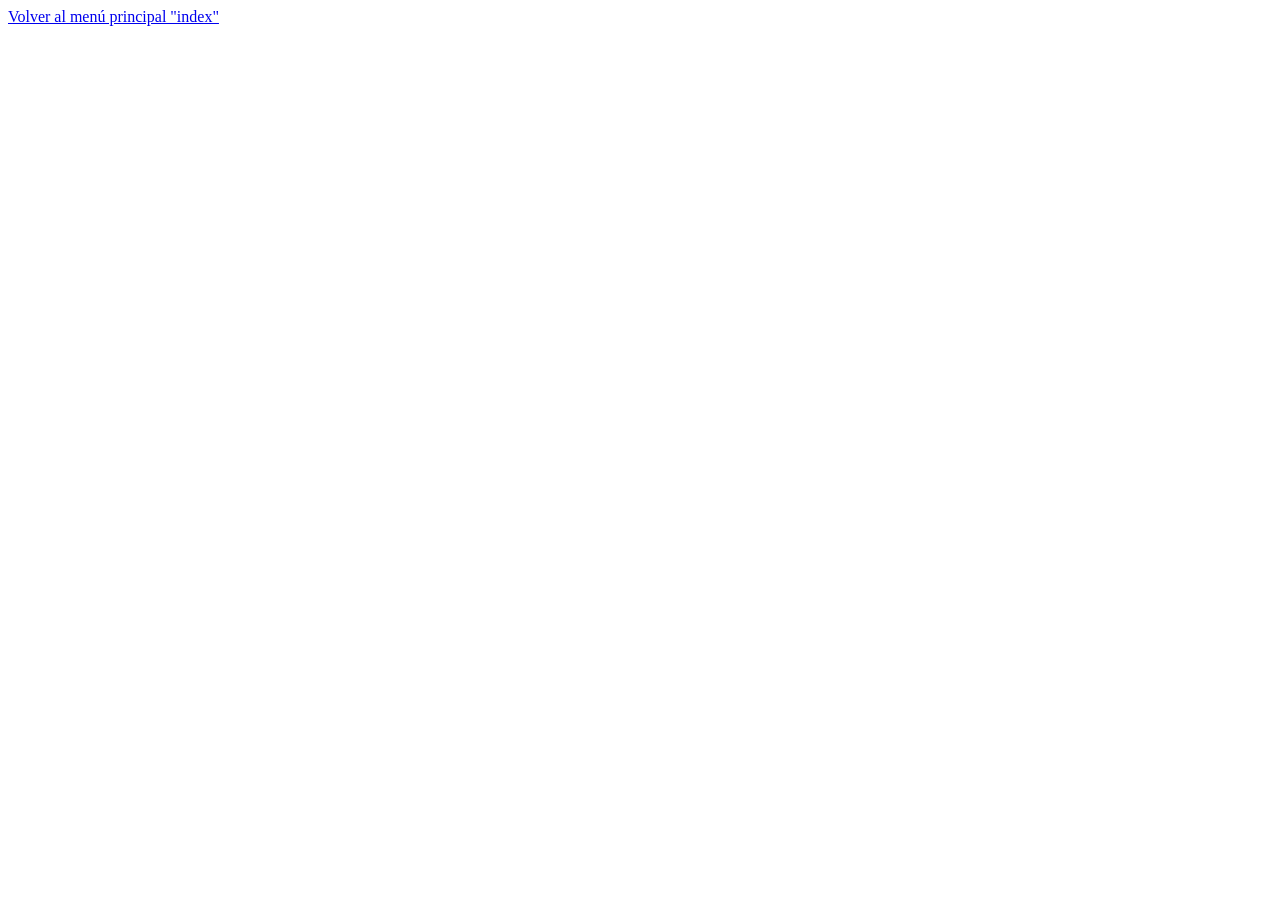
==== horario.html @ 909d78e0 "primer commit" ====
<!DOCTYPE html>
<html lang="es">
<head>
    <meta charset="UTF-8">
    <meta name="viewport" content="width=device-width, initial-scale=1.0">
    <title>Horario</title>
</head>
<body>
    <a href="index.html">Volver al menú principal "index"</a>
</body>
</html>
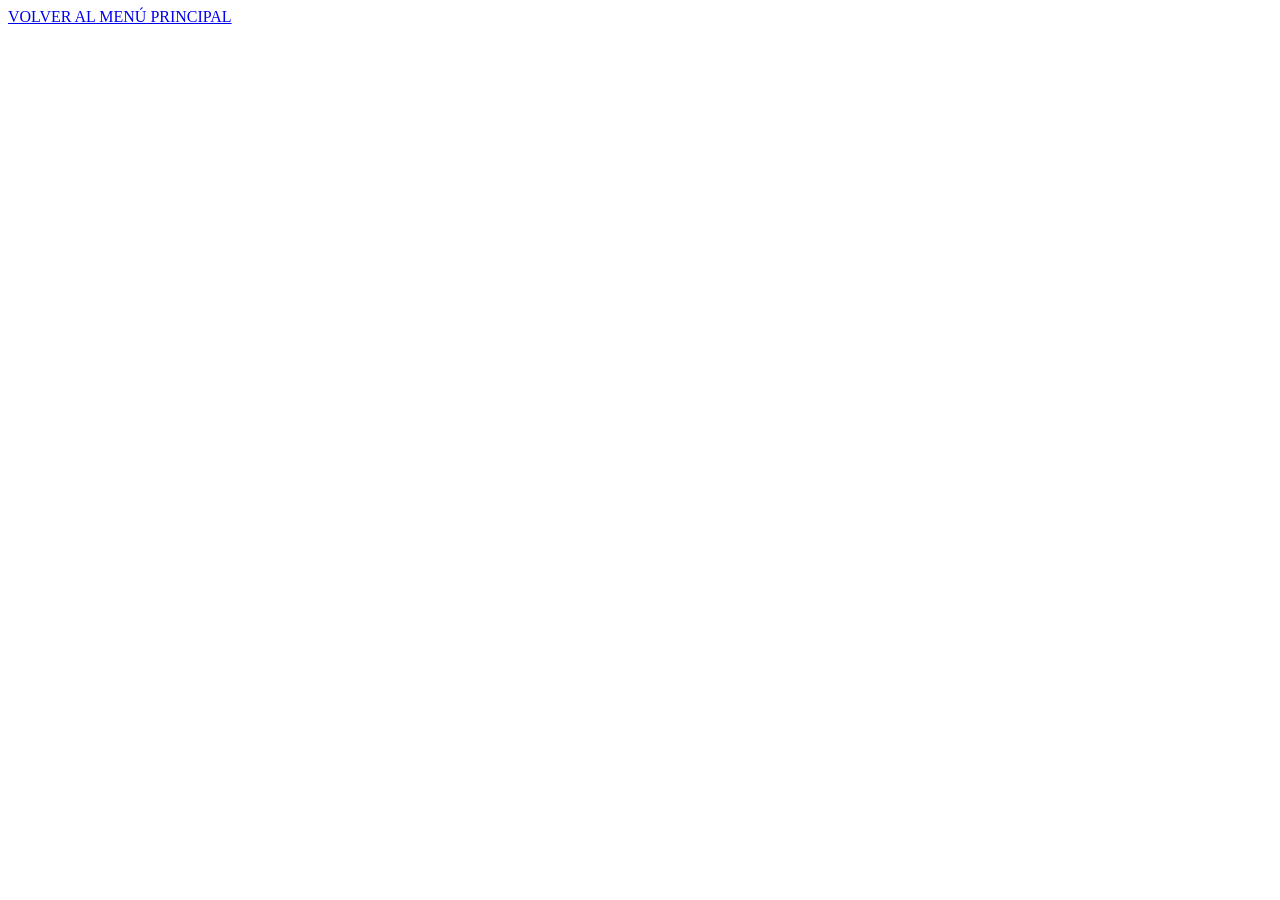
==== commit b7463c73: "modificacion de commits" ====
--- a/horario.html
+++ b/horario.html
@@ -6,6 +6,6 @@
     <title>Horario</title>
 </head>
 <body>
-    <a href="index.html">Volver al menú principal "index"</a>
+    <a href="index.html">VOLVER AL MENÚ PRINCIPAL</a>
 </body>
 </html>
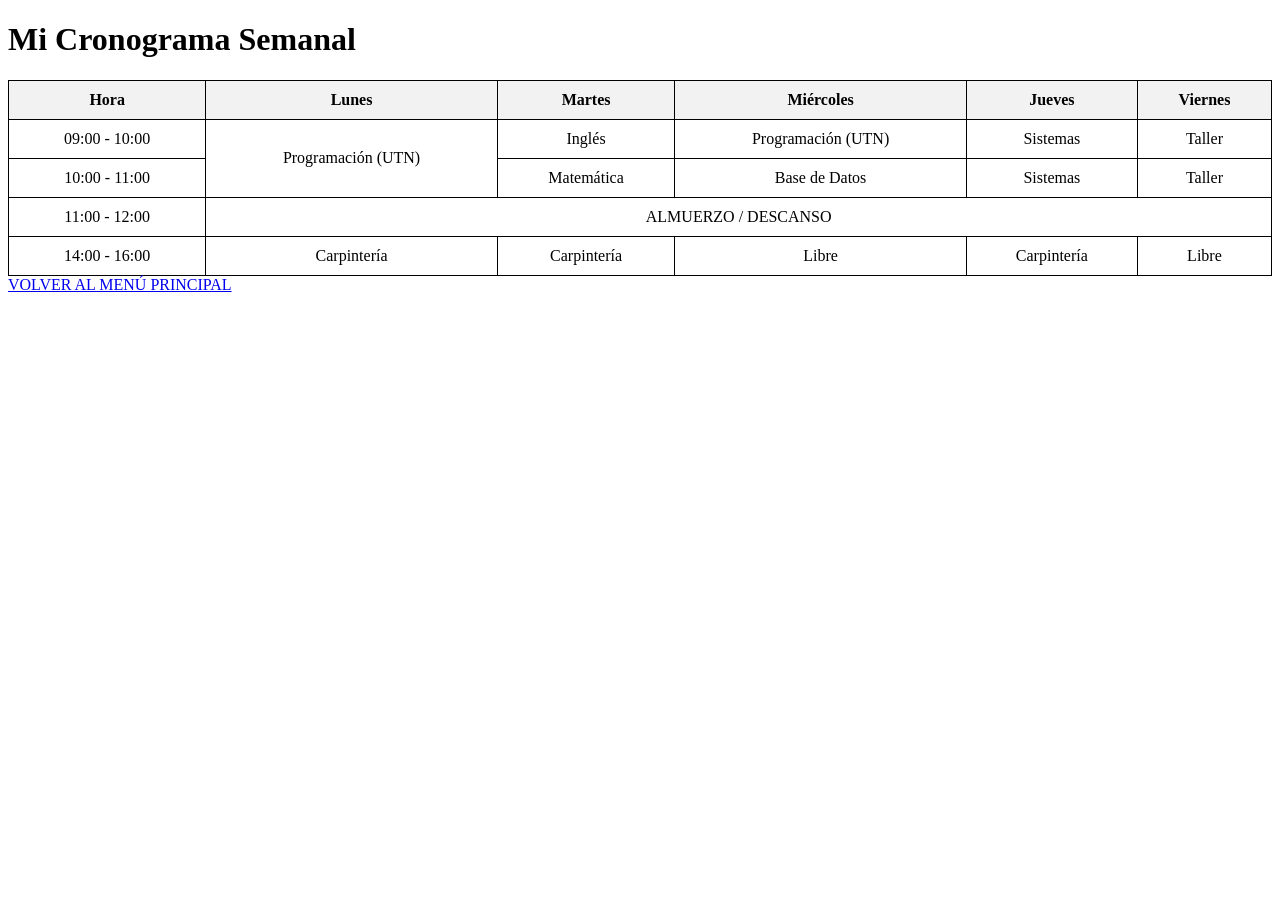
==== commit 34691ffb: "tabla de horarios" ====
--- a/horario.html
+++ b/horario.html
@@ -6,6 +6,74 @@
     <title>Horario</title>
 </head>
 <body>
+    <!DOCTYPE html>
+<html lang="es">
+<head>
+    <meta charset="UTF-8">
+    <title>Horario de Actividades</title>
+    <style>
+        table {
+            width: 100%;
+            border-collapse: collapse;
+            text-align: center;
+        }
+        th, td {
+            border: 1px solid black;
+            padding: 10px;
+        }
+        th {
+            background-color: #f2f2f2;
+        }
+    </style>
+</head>
+<body>
+
+    <h1>Mi Cronograma Semanal</h1>
+
+    <table>
+        <thead>
+            <tr>
+                <th>Hora</th>
+                <th>Lunes</th>
+                <th>Martes</th>
+                <th>Miércoles</th>
+                <th>Jueves</th>
+                <th>Viernes</th>
+            </tr>
+        </thead>
+        <tbody>
+            <tr>
+                <td>09:00 - 10:00</td>
+                <td rowspan="2">Programación (UTN)</td>
+                <td>Inglés</td>
+                <td>Programación (UTN)</td>
+                <td>Sistemas</td>
+                <td>Taller</td>
+            </tr>
+            <tr>
+                <td>10:00 - 11:00</td>
+                <td>Matemática</td>
+                <td>Base de Datos</td>
+                <td>Sistemas</td>
+                <td>Taller</td>
+            </tr>
+            <tr>
+                <td>11:00 - 12:00</td>
+                <td colspan="5">ALMUERZO / DESCANSO</td>
+            </tr>
+            <tr>
+                <td>14:00 - 16:00</td>
+                <td>Carpintería</td>
+                <td>Carpintería</td>
+                <td>Libre</td>
+                <td>Carpintería</td>
+                <td>Libre</td>
+            </tr>
+        </tbody>
+    </table>
+
+</body>
+</html>
     <a href="index.html">VOLVER AL MENÚ PRINCIPAL</a>
 </body>
 </html>
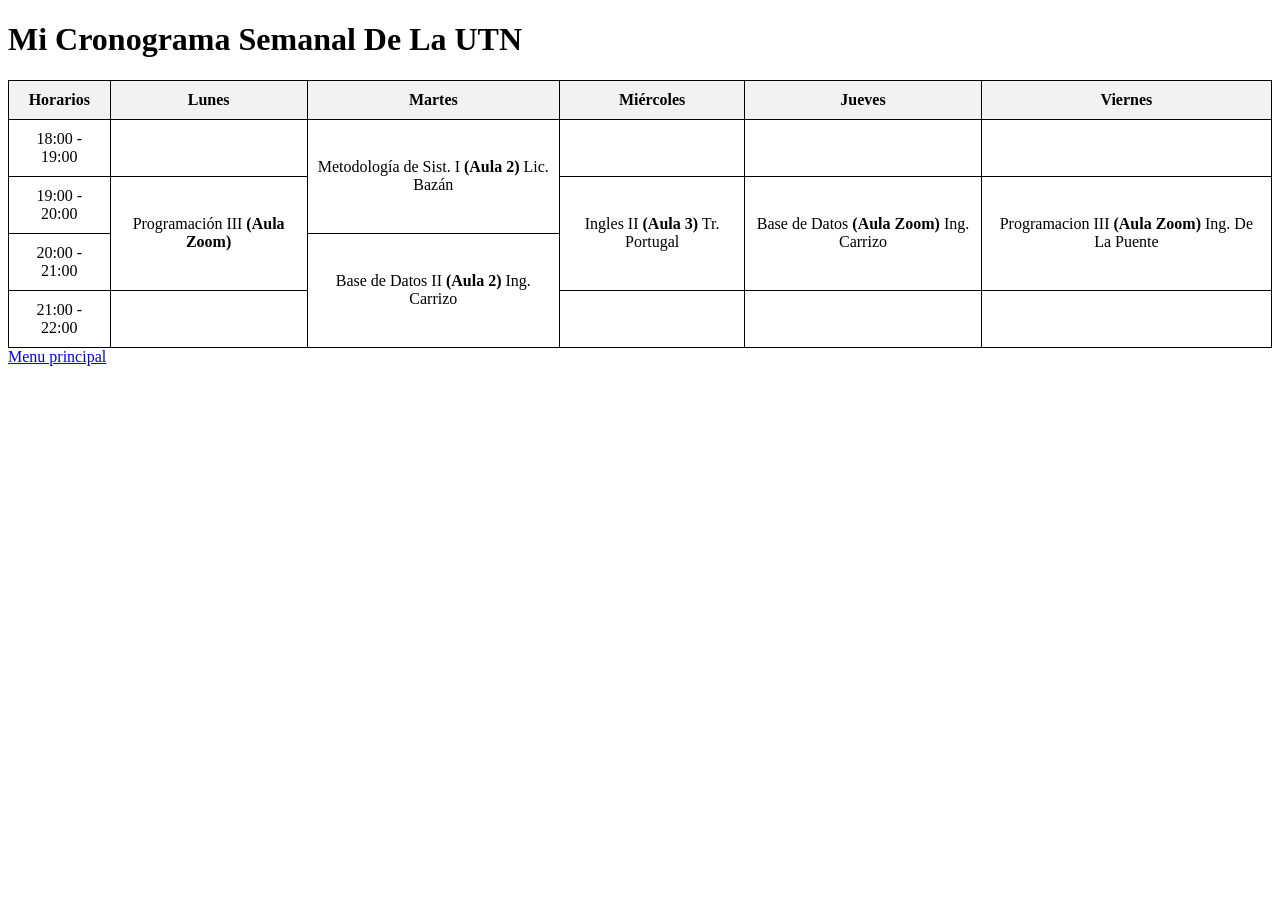
==== commit 2faeda58: "arreglos del tp" ====
--- a/horario.html
+++ b/horario.html
@@ -28,12 +28,12 @@
 </head>
 <body>
 
-    <h1>Mi Cronograma Semanal</h1>
+    <h1>Mi Cronograma Semanal De La UTN</h1>
 
     <table>
         <thead>
             <tr>
-                <th>Hora</th>
+                <th>Horarios</th>
                 <th>Lunes</th>
                 <th>Martes</th>
                 <th>Miércoles</th>
@@ -43,37 +43,35 @@
         </thead>
         <tbody>
             <tr>
-                <td>09:00 - 10:00</td>
-                <td rowspan="2">Programación (UTN)</td>
-                <td>Inglés</td>
-                <td>Programación (UTN)</td>
-                <td>Sistemas</td>
-                <td>Taller</td>
+                <td>18:00 - 19:00</td>
+                <td></td>
+                <td rowspan="2">Metodología de Sist. I <strong>(Aula 2)</strong>
+                Lic. Bazán</td>
+                <td></td>
+                <td></td>
+                <td></td>
             </tr>
             <tr>
-                <td>10:00 - 11:00</td>
-                <td>Matemática</td>
-                <td>Base de Datos</td>
-                <td>Sistemas</td>
-                <td>Taller</td>
+                <td>19:00 - 20:00</td>
+                <td rowspan="2" >Programación III <strong>(Aula Zoom)</strong></td>
+                <td rowspan="2">Ingles II <strong>(Aula 3)</strong> Tr. Portugal</td>
+                <td rowspan="2">Base de Datos <strong>(Aula Zoom)</strong> Ing. Carrizo</td>
+                <td rowspan="2">Programacion III <strong>(Aula Zoom)</strong> Ing. De La Puente</td>
             </tr>
             <tr>
-                <td>11:00 - 12:00</td>
-                <td colspan="5">ALMUERZO / DESCANSO</td>
+                <td>20:00 - 21:00</td>
+                <td rowspan="2">Base de Datos II <strong>(Aula 2)</strong> Ing. Carrizo</td>
             </tr>
             <tr>
-                <td>14:00 - 16:00</td>
-                <td>Carpintería</td>
-                <td>Carpintería</td>
-                <td>Libre</td>
-                <td>Carpintería</td>
-                <td>Libre</td>
+                <td>21:00 - 22:00</td>
+                <td></td>
+                <td></td>
+                <td></td>
+                <td></td>
             </tr>
         </tbody>
     </table>
 
-</body>
-</html>
-    <a href="index.html">VOLVER AL MENÚ PRINCIPAL</a>
+    <a href="index.html">Menu principal</a>
 </body>
 </html>
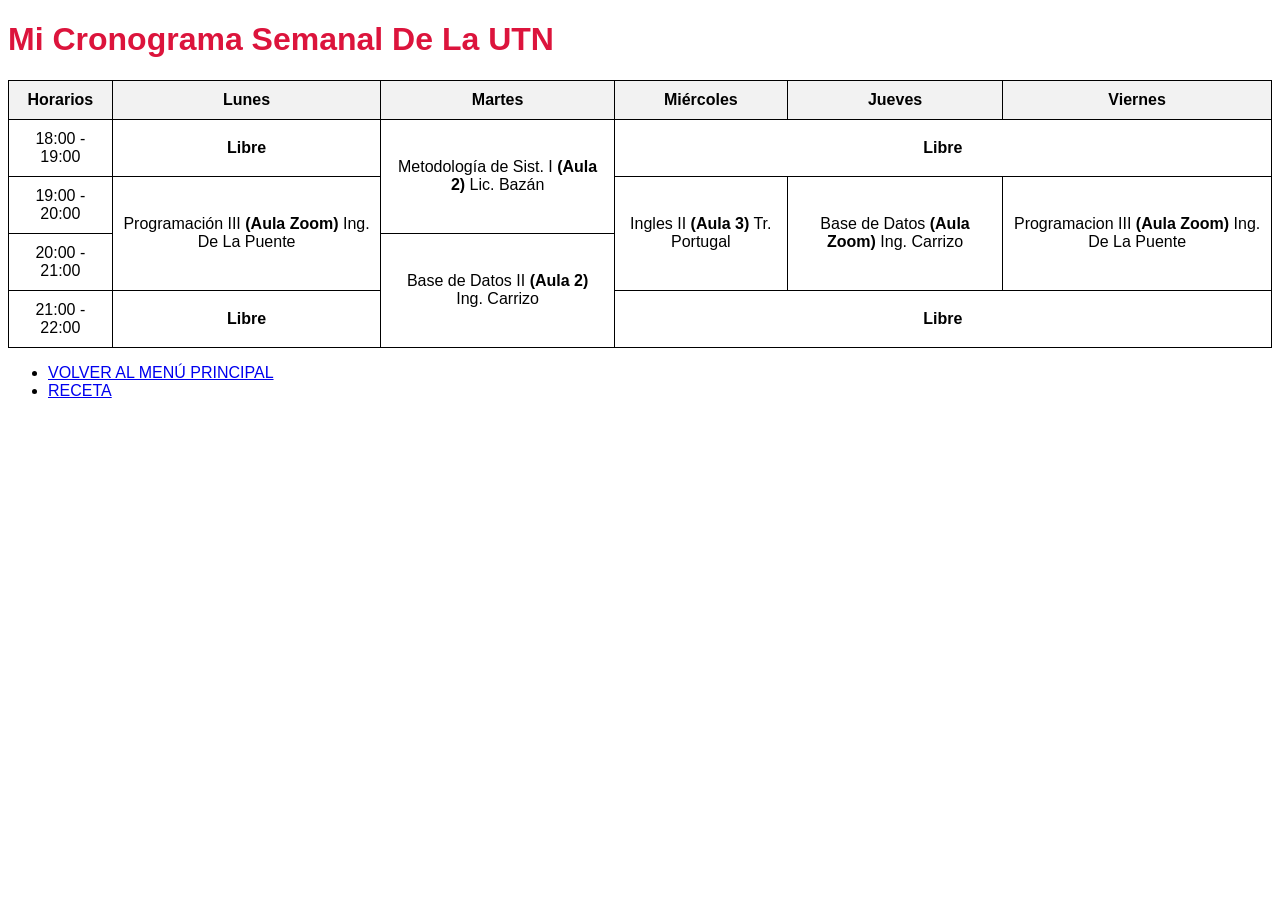
==== commit 4b584d90: "arreglo de estructuras" ====
--- a/horario.html
+++ b/horario.html
@@ -6,25 +6,8 @@
     <title>Horario</title>
 </head>
 <body>
-    <!DOCTYPE html>
-<html lang="es">
-<head>
-    <meta charset="UTF-8">
     <title>Horario de Actividades</title>
-    <style>
-        table {
-            width: 100%;
-            border-collapse: collapse;
-            text-align: center;
-        }
-        th, td {
-            border: 1px solid black;
-            padding: 10px;
-        }
-        th {
-            background-color: #f2f2f2;
-        }
-    </style>
+    <link rel="stylesheet" href="estilos.css">
 </head>
 <body>
 
@@ -44,16 +27,15 @@
         <tbody>
             <tr>
                 <td>18:00 - 19:00</td>
-                <td></td>
+                <td><strong>Libre</strong></td>
                 <td rowspan="2">Metodología de Sist. I <strong>(Aula 2)</strong>
                 Lic. Bazán</td>
-                <td></td>
-                <td></td>
-                <td></td>
+                <td colspan="3"><strong>Libre</strong></td>
+                
             </tr>
             <tr>
                 <td>19:00 - 20:00</td>
-                <td rowspan="2" >Programación III <strong>(Aula Zoom)</strong></td>
+                <td rowspan="2" >Programación III <strong>(Aula Zoom)</strong> Ing. De La Puente</td>
                 <td rowspan="2">Ingles II <strong>(Aula 3)</strong> Tr. Portugal</td>
                 <td rowspan="2">Base de Datos <strong>(Aula Zoom)</strong> Ing. Carrizo</td>
                 <td rowspan="2">Programacion III <strong>(Aula Zoom)</strong> Ing. De La Puente</td>
@@ -64,14 +46,15 @@
             </tr>
             <tr>
                 <td>21:00 - 22:00</td>
-                <td></td>
-                <td></td>
-                <td></td>
-                <td></td>
+                <td><strong>Libre</strong></td>
+                <td colspan="3"> <strong>Libre</strong></td>
             </tr>
         </tbody>
     </table>
 
-    <a href="index.html">Menu principal</a>
+<ul>
+    <li><a href="index.html">VOLVER AL MENÚ PRINCIPAL</a></li>
+    <li><a href="receta.html">RECETA</a></li>
+    </ul>
 </body>
 </html>
--- a/estilos.css
+++ b/estilos.css
@@ -0,0 +1,25 @@
+body {
+    font-family: arial, sans-serif;
+    background-color: white;
+}
+
+h1 {
+    color: crimson;
+}
+
+p {
+    color: darkmagenta;
+}
+
+        table {
+            width: 100%;
+            border-collapse: collapse;
+            text-align: center;
+        }
+        th, td {
+            border: 1px solid black;
+            padding: 10px;
+        }
+        th {
+            background-color: #f2f2f2;
+        }
